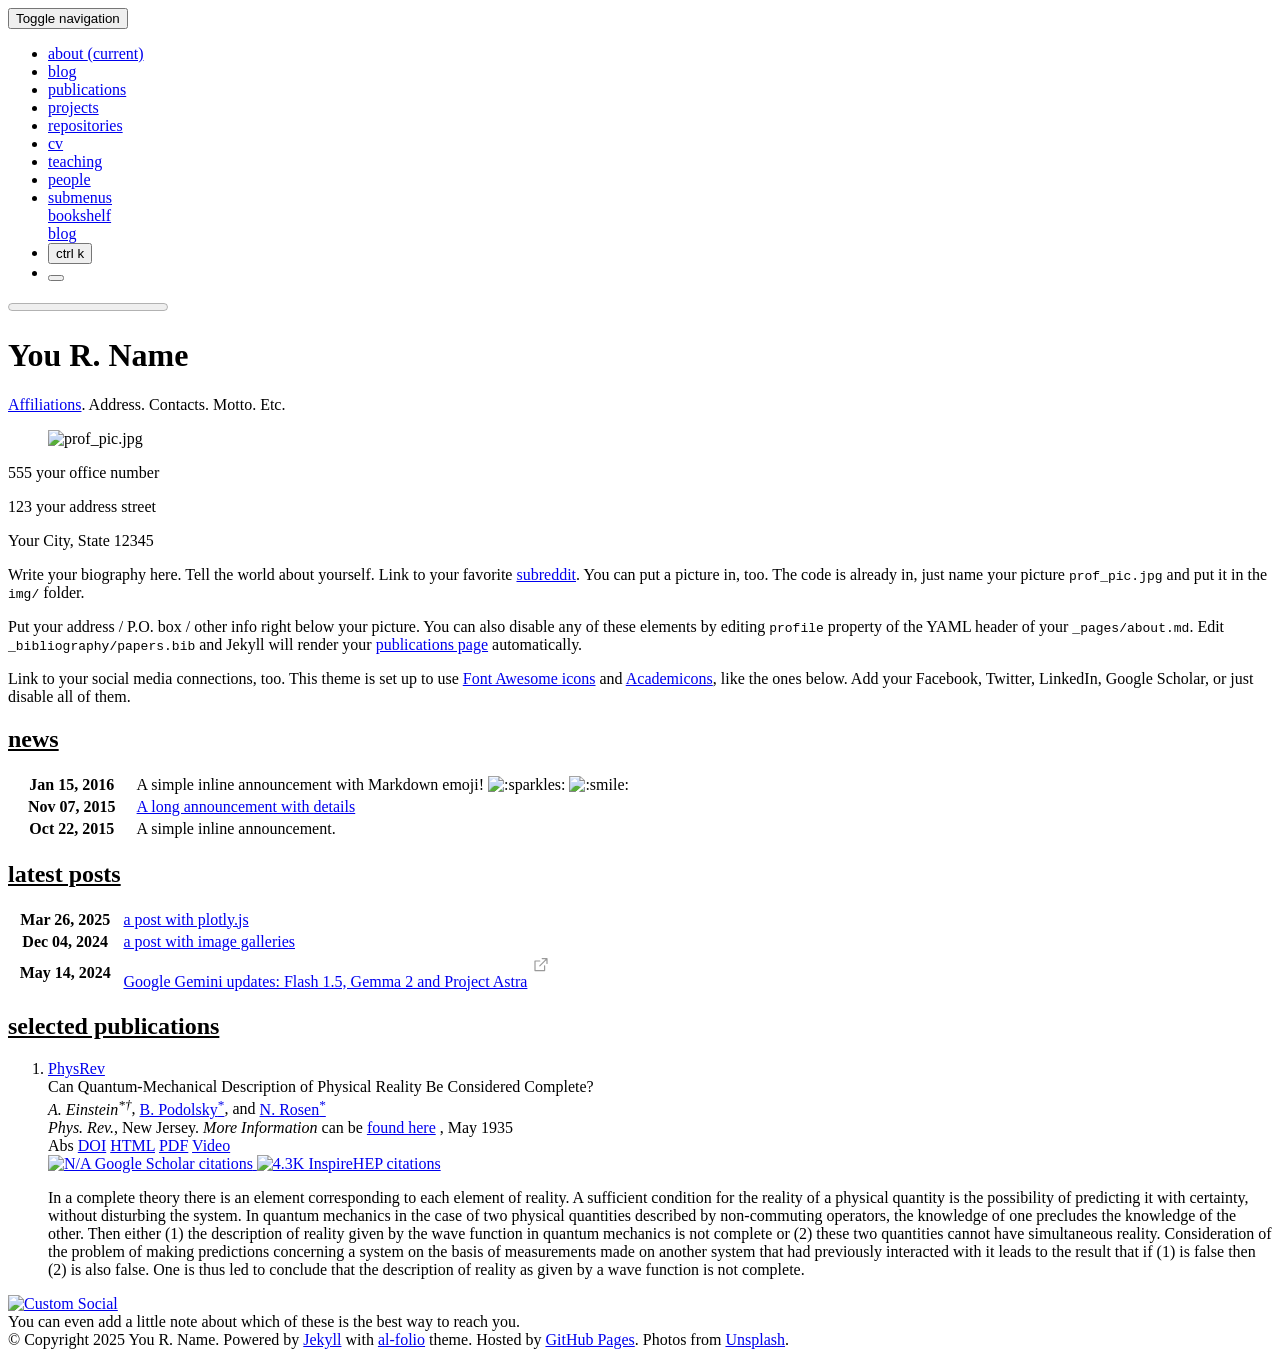
==== index.html @ 638f99bc "Deploying to gh-pages from @ GenomeOrg/Genome-Organization-lab@2044f4cb75ef5e61ba7f4d0a2e534eefb0faf" ====
<!DOCTYPE html> <html lang="en"> <head> <meta http-equiv="Content-Type" content="text/html; charset=UTF-8"> <meta charset="utf-8"> <meta name="viewport" content="width=device-width, initial-scale=1, shrink-to-fit=no"> <meta http-equiv="X-UA-Compatible" content="IE=edge"> <title> You R. Name </title> <meta name="author" content="You R. Name"> <meta name="description" content="A simple, whitespace theme for academics. Based on [*folio](https://github.com/bogoli/-folio) design. "> <meta name="keywords" content="jekyll, jekyll-theme, academic-website, portfolio-website"> <link rel="stylesheet" href="/al-folio/assets/css/bootstrap.min.css?a4b3f509e79c54a512b890d73235ef04"> <link rel="stylesheet" href="https://cdn.jsdelivr.net/npm/mdbootstrap@4.20.0/css/mdb.min.css" integrity="sha256-jpjYvU3G3N6nrrBwXJoVEYI/0zw8htfFnhT9ljN3JJw=" crossorigin="anonymous"> <link defer rel="stylesheet" href="/al-folio/assets/css/academicons.min.css?f0b7046b84e425c55f3463ac249818f5"> <link defer rel="stylesheet" href="/al-folio/assets/css/scholar-icons.css?62b2ac103a88034e6882a5be5f3e2772"> <link defer rel="stylesheet" type="text/css" href="https://fonts.googleapis.com/css?family=Roboto:300,400,500,700|Roboto+Slab:100,300,400,500,700|Material+Icons&amp;display=swap"> <link defer rel="stylesheet" href="/al-folio/assets/css/jekyll-pygments-themes-github.css?591dab5a4e56573bf4ef7fd332894c99" media="" id="highlight_theme_light"> <link rel="shortcut icon" href="data:image/svg+xml,&lt;svg%20xmlns=%22http://www.w3.org/2000/svg%22%20viewBox=%220%200%20100%20100%22&gt;&lt;text%20y=%22.9em%22%20font-size=%2290%22&gt;%E2%9A%9B%EF%B8%8F&lt;/text&gt;&lt;/svg&gt;"> <link rel="stylesheet" href="/al-folio/assets/css/main.css?d41d8cd98f00b204e9800998ecf8427e"> <link rel="canonical" href="https://alshedivat.github.io/al-folio/"> <script src="/al-folio/assets/js/theme.js?a81d82887dd692e91686b43de4542f18"></script> <link defer rel="stylesheet" href="/al-folio/assets/css/jekyll-pygments-themes-native.css?5847e5ed4a4568527aa6cfab446049ca" media="none" id="highlight_theme_dark"> <script>
    initTheme();
  </script> </head> <body class="fixed-top-nav "> <header> <nav id="navbar" class="navbar navbar-light navbar-expand-sm fixed-top" role="navigation"> <div class="container"> <button class="navbar-toggler collapsed ml-auto" type="button" data-toggle="collapse" data-target="#navbarNav" aria-controls="navbarNav" aria-expanded="false" aria-label="Toggle navigation"> <span class="sr-only">Toggle navigation</span> <span class="icon-bar top-bar"></span> <span class="icon-bar middle-bar"></span> <span class="icon-bar bottom-bar"></span> </button> <div class="collapse navbar-collapse text-right" id="navbarNav"> <ul class="navbar-nav ml-auto flex-nowrap"> <li class="nav-item active"> <a class="nav-link" href="/al-folio/">about <span class="sr-only">(current)</span> </a> </li> <li class="nav-item "> <a class="nav-link" href="/al-folio/blog/">blog </a> </li> <li class="nav-item "> <a class="nav-link" href="/al-folio/publications/">publications </a> </li> <li class="nav-item "> <a class="nav-link" href="/al-folio/projects/">projects </a> </li> <li class="nav-item "> <a class="nav-link" href="/al-folio/repositories/">repositories </a> </li> <li class="nav-item "> <a class="nav-link" href="/al-folio/cv/">cv </a> </li> <li class="nav-item "> <a class="nav-link" href="/al-folio/teaching/">teaching </a> </li> <li class="nav-item "> <a class="nav-link" href="/al-folio/people/">people </a> </li> <li class="nav-item dropdown "> <a class="nav-link dropdown-toggle" href="#" id="navbarDropdown" role="button" data-toggle="dropdown" aria-haspopup="true" aria-expanded="false">submenus </a> <div class="dropdown-menu dropdown-menu-right" aria-labelledby="navbarDropdown"> <a class="dropdown-item " href="/al-folio/books/">bookshelf</a> <div class="dropdown-divider"></div> <a class="dropdown-item " href="/al-folio/blog/">blog</a> </div> </li> <li class="nav-item"> <button id="search-toggle" title="Search" onclick="openSearchModal()"> <span class="nav-link">ctrl k <i class="ti ti-search"></i></span> </button> </li> <li class="toggle-container"> <button id="light-toggle" title="Change theme"> <i class="ti ti-sun-moon" id="light-toggle-system"></i> <i class="ti ti-moon-filled" id="light-toggle-dark"></i> <i class="ti ti-sun-filled" id="light-toggle-light"></i> </button> </li> </ul> </div> </div> </nav> <progress id="progress" value="0"> <div class="progress-container"> <span class="progress-bar"></span> </div> </progress> </header> <div class="container mt-5" role="main"> <div class="post"> <header class="post-header"> <h1 class="post-title"> <span class="font-weight-bold">You</span> R. Name </h1> <p class="desc"><a href="#">Affiliations</a>. Address. Contacts. Motto. Etc.</p> </header> <article> <div class="profile float-right"> <figure> <picture> <source class="responsive-img-srcset" srcset="/al-folio/assets/img/prof_pic-480.webp 480w,/al-folio/assets/img/prof_pic-800.webp 800w,/al-folio/assets/img/prof_pic-1400.webp 1400w," type="image/webp" sizes="(min-width: 930px) 270.0px, (min-width: 576px) 30vw, 95vw"> <img src="/al-folio/assets/img/prof_pic.jpg?974957d202f671e4fa6700c04e68deae" class="img-fluid z-depth-1 rounded" width="100%" height="auto" alt="prof_pic.jpg" loading="eager" onerror="this.onerror=null; $('.responsive-img-srcset').remove();"> </source></picture> </figure> <div class="more-info"> <p>555 your office number</p> <p>123 your address street</p> <p>Your City, State 12345</p> </div> </div> <div class="clearfix"> <p>Write your biography here. Tell the world about yourself. Link to your favorite <a href="http://reddit.com" rel="external nofollow noopener" target="_blank">subreddit</a>. You can put a picture in, too. The code is already in, just name your picture <code class="language-plaintext highlighter-rouge">prof_pic.jpg</code> and put it in the <code class="language-plaintext highlighter-rouge">img/</code> folder.</p> <p>Put your address / P.O. box / other info right below your picture. You can also disable any of these elements by editing <code class="language-plaintext highlighter-rouge">profile</code> property of the YAML header of your <code class="language-plaintext highlighter-rouge">_pages/about.md</code>. Edit <code class="language-plaintext highlighter-rouge">_bibliography/papers.bib</code> and Jekyll will render your <a href="/al-folio/publications/">publications page</a> automatically.</p> <p>Link to your social media connections, too. This theme is set up to use <a href="https://fontawesome.com/" rel="external nofollow noopener" target="_blank">Font Awesome icons</a> and <a href="https://jpswalsh.github.io/academicons/" rel="external nofollow noopener" target="_blank">Academicons</a>, like the ones below. Add your Facebook, Twitter, LinkedIn, Google Scholar, or just disable all of them.</p> </div> <h2> <a href="/al-folio/news/" style="color: inherit">news</a> </h2> <div class="news"> <div class="table-responsive"> <table class="table table-sm table-borderless"> <tr> <th scope="row" style="width: 20%">Jan 15, 2016</th> <td> A simple inline announcement with Markdown emoji! <img class="emoji" title=":sparkles:" alt=":sparkles:" src="https://github.githubassets.com/images/icons/emoji/unicode/2728.png" height="20" width="20"> <img class="emoji" title=":smile:" alt=":smile:" src="https://github.githubassets.com/images/icons/emoji/unicode/1f604.png" height="20" width="20"> </td> </tr> <tr> <th scope="row" style="width: 20%">Nov 07, 2015</th> <td> <a class="news-title" href="/al-folio/news/announcement_2/">A long announcement with details</a> </td> </tr> <tr> <th scope="row" style="width: 20%">Oct 22, 2015</th> <td> A simple inline announcement. </td> </tr> </table> </div> </div> <h2> <a href="/al-folio/blog/" style="color: inherit">latest posts</a> </h2> <div class="news"> <div class="table-responsive" style="max-height: 60vw"> <table class="table table-sm table-borderless"> <tr> <th scope="row" style="width: 20%">Mar 26, 2025</th> <td> <a class="news-title" href="/al-folio/blog/2025/plotly/">a post with plotly.js</a> </td> </tr> <tr> <th scope="row" style="width: 20%">Dec 04, 2024</th> <td> <a class="news-title" href="/al-folio/blog/2024/photo-gallery/">a post with image galleries</a> </td> </tr> <tr> <th scope="row" style="width: 20%">May 14, 2024</th> <td> <a class="news-title" href="https://blog.google/technology/ai/google-gemini-update-flash-ai-assistant-io-2024/" target="_blank" rel="external nofollow noopener">Google Gemini updates: Flash 1.5, Gemma 2 and Project Astra</a> <svg width="2rem" height="2rem" viewbox="0 0 40 40" xmlns="http://www.w3.org/2000/svg"> <path d="M17 13.5v6H5v-12h6m3-3h6v6m0-6-9 9" class="icon_svg-stroke" stroke="#999" stroke-width="1.5" fill="none" fill-rule="evenodd" stroke-linecap="round" stroke-linejoin="round"></path> </svg> </td> </tr> </table> </div> </div> <h2> <a href="/al-folio/publications/" style="color: inherit">selected publications</a> </h2> <div class="publications"> <ol class="bibliography"><li> <div class="row"> <div class="col col-sm-2 abbr"> <abbr class="badge rounded w-100"> <a href="https://journals.aps.org/" rel="external nofollow noopener" target="_blank">PhysRev</a> </abbr> </div> <div id="PhysRev.47.777" class="col-sm-8"> <div class="title">Can Quantum-Mechanical Description of Physical Reality Be Considered Complete?</div> <div class="author"> <em>A. Einstein<sup>*†</sup></em>, <a href="https://en.wikipedia.org/wiki/Boris_Podolsky" rel="external nofollow noopener" target="_blank">B. Podolsky<sup>*</sup></a>, and <a href="https://en.wikipedia.org/wiki/Nathan_Rosen" rel="external nofollow noopener" target="_blank">N. Rosen<sup>*</sup></a> <i class="fa-solid fa-circle-info ml-1" data-toggle="popover" data-placement="top" data-html="true" data-content="* Example use of superscripts&lt;br&gt;† Albert Einstein"> </i> </div> <div class="periodical"> <em>Phys. Rev.</em>, New Jersey. <em>More Information</em> can be <a href="https://github.com/alshedivat/al-folio/" rel="external nofollow noopener" target="_blank">found here</a> , May 1935 </div> <div class="periodical"> </div> <div class="links"> <a class="abstract btn btn-sm z-depth-0" role="button">Abs</a> <a href="https://doi.org/10.1103/PhysRev.47.777" class="btn btn-sm z-depth-0" role="button" rel="external nofollow noopener" target="_blank">DOI</a> <a href="https://journals.aps.org/pr/abstract/10.1103/PhysRev.47.777" class="btn btn-sm z-depth-0" role="button" rel="external nofollow noopener" target="_blank">HTML</a> <a href="/al-folio/assets/pdf/example_pdf.pdf" class="btn btn-sm z-depth-0" role="button">PDF</a> <a href="https://www.youtube-nocookie.com/embed/aqz-KE-bpKQ" class="btn btn-sm z-depth-0" role="button" rel="external nofollow noopener" target="_blank">Video</a> </div> <div class="badges"> <span class="altmetric-embed" data-badge-type="2" data-badge-popover="right" data-altmetric-id="248277"></span> <span class="__dimensions_badge_embed__" data-doi="10.1103/PhysRev.47.777" data-style="small_rectangle" data-legend="hover-right" style="margin-bottom: 3px;"></span> <a href="https://scholar.google.com/citations?view_op=view_citation&amp;hl=en&amp;user=qc6CJjYAAAAJ&amp;citation_for_view=qc6CJjYAAAAJ:qyhmnyLat1gC" aria-label="Google Scholar link" role="button" rel="external nofollow noopener" target="_blank"> <img src="https://img.shields.io/badge/scholar-N/A-4285F4?logo=googlescholar&amp;labelColor=beige" alt="N/A Google Scholar citations"> </a> <a href="https://inspirehep.net/literature/3255" aria-label="Inspirehep link" role="button" rel="external nofollow noopener" target="_blank"> <img src="https://img.shields.io/badge/inspire-4.3K-001628?logo=inspire&amp;logoColor=001628&amp;labelColor=beige" alt="4.3K InspireHEP citations"> </a> </div> <div class="abstract hidden"> <p>In a complete theory there is an element corresponding to each element of reality. A sufficient condition for the reality of a physical quantity is the possibility of predicting it with certainty, without disturbing the system. In quantum mechanics in the case of two physical quantities described by non-commuting operators, the knowledge of one precludes the knowledge of the other. Then either (1) the description of reality given by the wave function in quantum mechanics is not complete or (2) these two quantities cannot have simultaneous reality. Consideration of the problem of making predictions concerning a system on the basis of measurements made on another system that had previously interacted with it leads to the result that if (1) is false then (2) is also false. One is thus led to conclude that the description of reality as given by a wave function is not complete.</p> </div> </div> </div> </li></ol> </div> <div class="social"> <div class="contact-icons"> <a href="mailto:%79%6F%75@%65%78%61%6D%70%6C%65.%63%6F%6D" title="email"><i class="fa-solid fa-envelope"></i></a> <a href="https://inspirehep.net/authors/1010907" title="Inspire HEP" rel="external nofollow noopener" target="_blank"><i class="ai ai-inspire"></i></a> <a href="/al-folio/feed.xml" title="RSS Feed"><i class="fa-solid fa-square-rss"></i></a> <a href="https://scholar.google.com/citations?user=qc6CJjYAAAAJ" title="Google Scholar" rel="external nofollow noopener" target="_blank"><i class="ai ai-google-scholar"></i></a> <a href="https://www.alberteinstein.com/" title="Custom Social" rel="external nofollow noopener" target="_blank"> <img src="https://www.alberteinstein.com/wp-content/uploads/2024/03/cropped-favicon-192x192.png" alt="Custom Social"> </a> </div> <div class="contact-note">You can even add a little note about which of these is the best way to reach you. </div> </div> </article> </div> </div> <footer class="fixed-bottom" role="contentinfo"> <div class="container mt-0"> © Copyright 2025 You R. Name. Powered by <a href="https://jekyllrb.com/" target="_blank" rel="external nofollow noopener">Jekyll</a> with <a href="https://github.com/alshedivat/al-folio" rel="external nofollow noopener" target="_blank">al-folio</a> theme. Hosted by <a href="https://pages.github.com/" target="_blank" rel="external nofollow noopener">GitHub Pages</a>. Photos from <a href="https://unsplash.com" target="_blank" rel="external nofollow noopener">Unsplash</a>. </div> </footer> <script src="https://cdn.jsdelivr.net/npm/jquery@3.6.0/dist/jquery.min.js" integrity="sha256-/xUj+3OJU5yExlq6GSYGSHk7tPXikynS7ogEvDej/m4=" crossorigin="anonymous"></script> <script src="/al-folio/assets/js/bootstrap.bundle.min.js"></script> <script src="https://cdn.jsdelivr.net/npm/mdbootstrap@4.20.0/js/mdb.min.js" integrity="sha256-NdbiivsvWt7VYCt6hYNT3h/th9vSTL4EDWeGs5SN3DA=" crossorigin="anonymous"></script> <script defer src="https://cdn.jsdelivr.net/npm/masonry-layout@4.2.2/dist/masonry.pkgd.min.js" integrity="sha256-Nn1q/fx0H7SNLZMQ5Hw5JLaTRZp0yILA/FRexe19VdI=" crossorigin="anonymous"></script> <script defer src="https://cdn.jsdelivr.net/npm/imagesloaded@5.0.0/imagesloaded.pkgd.min.js" integrity="sha256-htrLFfZJ6v5udOG+3kNLINIKh2gvoKqwEhHYfTTMICc=" crossorigin="anonymous"></script> <script defer src="/al-folio/assets/js/masonry.js?a0db7e5d5c70cc3252b3138b0c91dcaf" type="text/javascript"></script> <script defer src="https://cdn.jsdelivr.net/npm/medium-zoom@1.1.0/dist/medium-zoom.min.js" integrity="sha256-ZgMyDAIYDYGxbcpJcfUnYwNevG/xi9OHKaR/8GK+jWc=" crossorigin="anonymous"></script> <script defer src="/al-folio/assets/js/zoom.js?85ddb88934d28b74e78031fd54cf8308"></script> <script src="/al-folio/assets/js/no_defer.js?2781658a0a2b13ed609542042a859126"></script> <script defer src="/al-folio/assets/js/common.js?e0514a05c5c95ac1a93a8dfd5249b92e"></script> <script defer src="/al-folio/assets/js/copy_code.js?c8a01c11a92744d44b093fc3bda915df" type="text/javascript"></script> <script defer src="/al-folio/assets/js/jupyter_new_tab.js?d9f17b6adc2311cbabd747f4538bb15f"></script> <script async src="https://d1bxh8uas1mnw7.cloudfront.net/assets/embed.js"></script> <script async src="https://badge.dimensions.ai/badge.js"></script> <script defer type="text/javascript" id="MathJax-script" src="https://cdn.jsdelivr.net/npm/mathjax@3.2.2/es5/tex-mml-chtml.js" integrity="sha256-MASABpB4tYktI2Oitl4t+78w/lyA+D7b/s9GEP0JOGI=" crossorigin="anonymous"></script> <script src="/al-folio/assets/js/mathjax-setup.js?a5bb4e6a542c546dd929b24b8b236dfd"></script> <script defer src="https://cdnjs.cloudflare.com/polyfill/v3/polyfill.min.js?features=es6" crossorigin="anonymous"></script> <script defer src="/al-folio/assets/js/progress-bar.js?2f30e0e6801ea8f5036fa66e1ab0a71a" type="text/javascript"></script> <script src="/al-folio/assets/js/vanilla-back-to-top.min.js?f40d453793ff4f64e238e420181a1d17"></script> <script>
    addBackToTop();
  </script> <script type="module" src="/al-folio/assets/js/search/ninja-keys.min.js?a3446f084dcaecc5f75aa1757d087dcf"></script> <ninja-keys hidebreadcrumbs noautoloadmdicons placeholder="Type to start searching"></ninja-keys> <script src="/al-folio/assets/js/search-setup.js?6c304f7b1992d4b60f7a07956e52f04a"></script> <script src="/al-folio/assets/js/search-data.js"></script> <script src="/al-folio/assets/js/shortcut-key.js?6f508d74becd347268a7f822bca7309d"></script> </body> </html>
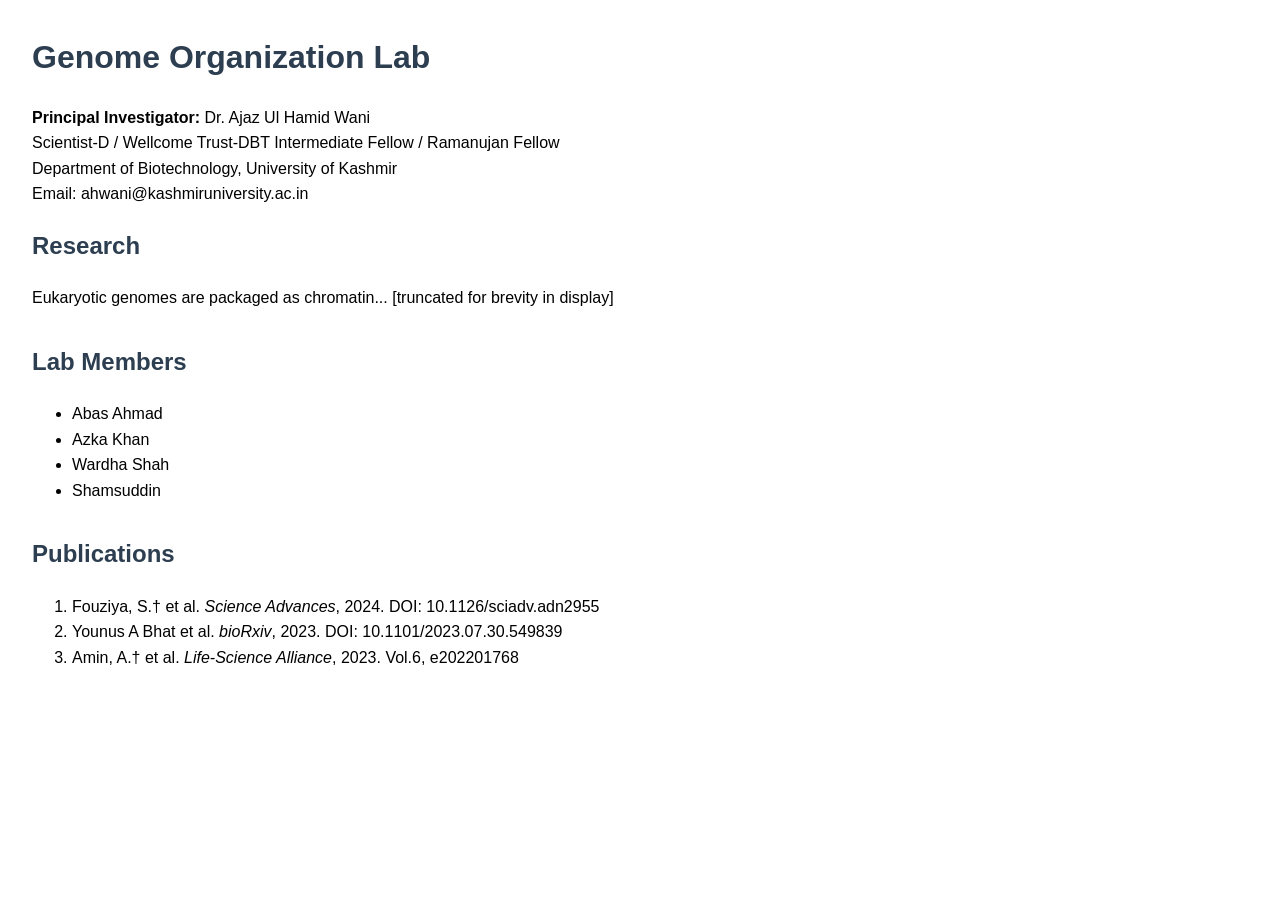
==== commit ce4765e2: "Add files via upload" ====
--- a/index.html
+++ b/index.html
@@ -1,5 +1,45 @@
-<!DOCTYPE html> <html lang="en"> <head> <meta http-equiv="Content-Type" content="text/html; charset=UTF-8"> <meta charset="utf-8"> <meta name="viewport" content="width=device-width, initial-scale=1, shrink-to-fit=no"> <meta http-equiv="X-UA-Compatible" content="IE=edge"> <title> You R. Name </title> <meta name="author" content="You R. Name"> <meta name="description" content="A simple, whitespace theme for academics. Based on [*folio](https://github.com/bogoli/-folio) design. "> <meta name="keywords" content="jekyll, jekyll-theme, academic-website, portfolio-website"> <link rel="stylesheet" href="/al-folio/assets/css/bootstrap.min.css?a4b3f509e79c54a512b890d73235ef04"> <link rel="stylesheet" href="https://cdn.jsdelivr.net/npm/mdbootstrap@4.20.0/css/mdb.min.css" integrity="sha256-jpjYvU3G3N6nrrBwXJoVEYI/0zw8htfFnhT9ljN3JJw=" crossorigin="anonymous"> <link defer rel="stylesheet" href="/al-folio/assets/css/academicons.min.css?f0b7046b84e425c55f3463ac249818f5"> <link defer rel="stylesheet" href="/al-folio/assets/css/scholar-icons.css?62b2ac103a88034e6882a5be5f3e2772"> <link defer rel="stylesheet" type="text/css" href="https://fonts.googleapis.com/css?family=Roboto:300,400,500,700|Roboto+Slab:100,300,400,500,700|Material+Icons&amp;display=swap"> <link defer rel="stylesheet" href="/al-folio/assets/css/jekyll-pygments-themes-github.css?591dab5a4e56573bf4ef7fd332894c99" media="" id="highlight_theme_light"> <link rel="shortcut icon" href="data:image/svg+xml,&lt;svg%20xmlns=%22http://www.w3.org/2000/svg%22%20viewBox=%220%200%20100%20100%22&gt;&lt;text%20y=%22.9em%22%20font-size=%2290%22&gt;%E2%9A%9B%EF%B8%8F&lt;/text&gt;&lt;/svg&gt;"> <link rel="stylesheet" href="/al-folio/assets/css/main.css?d41d8cd98f00b204e9800998ecf8427e"> <link rel="canonical" href="https://alshedivat.github.io/al-folio/"> <script src="/al-folio/assets/js/theme.js?a81d82887dd692e91686b43de4542f18"></script> <link defer rel="stylesheet" href="/al-folio/assets/css/jekyll-pygments-themes-native.css?5847e5ed4a4568527aa6cfab446049ca" media="none" id="highlight_theme_dark"> <script>
-    initTheme();
-  </script> </head> <body class="fixed-top-nav "> <header> <nav id="navbar" class="navbar navbar-light navbar-expand-sm fixed-top" role="navigation"> <div class="container"> <button class="navbar-toggler collapsed ml-auto" type="button" data-toggle="collapse" data-target="#navbarNav" aria-controls="navbarNav" aria-expanded="false" aria-label="Toggle navigation"> <span class="sr-only">Toggle navigation</span> <span class="icon-bar top-bar"></span> <span class="icon-bar middle-bar"></span> <span class="icon-bar bottom-bar"></span> </button> <div class="collapse navbar-collapse text-right" id="navbarNav"> <ul class="navbar-nav ml-auto flex-nowrap"> <li class="nav-item active"> <a class="nav-link" href="/al-folio/">about <span class="sr-only">(current)</span> </a> </li> <li class="nav-item "> <a class="nav-link" href="/al-folio/blog/">blog </a> </li> <li class="nav-item "> <a class="nav-link" href="/al-folio/publications/">publications </a> </li> <li class="nav-item "> <a class="nav-link" href="/al-folio/projects/">projects </a> </li> <li class="nav-item "> <a class="nav-link" href="/al-folio/repositories/">repositories </a> </li> <li class="nav-item "> <a class="nav-link" href="/al-folio/cv/">cv </a> </li> <li class="nav-item "> <a class="nav-link" href="/al-folio/teaching/">teaching </a> </li> <li class="nav-item "> <a class="nav-link" href="/al-folio/people/">people </a> </li> <li class="nav-item dropdown "> <a class="nav-link dropdown-toggle" href="#" id="navbarDropdown" role="button" data-toggle="dropdown" aria-haspopup="true" aria-expanded="false">submenus </a> <div class="dropdown-menu dropdown-menu-right" aria-labelledby="navbarDropdown"> <a class="dropdown-item " href="/al-folio/books/">bookshelf</a> <div class="dropdown-divider"></div> <a class="dropdown-item " href="/al-folio/blog/">blog</a> </div> </li> <li class="nav-item"> <button id="search-toggle" title="Search" onclick="openSearchModal()"> <span class="nav-link">ctrl k <i class="ti ti-search"></i></span> </button> </li> <li class="toggle-container"> <button id="light-toggle" title="Change theme"> <i class="ti ti-sun-moon" id="light-toggle-system"></i> <i class="ti ti-moon-filled" id="light-toggle-dark"></i> <i class="ti ti-sun-filled" id="light-toggle-light"></i> </button> </li> </ul> </div> </div> </nav> <progress id="progress" value="0"> <div class="progress-container"> <span class="progress-bar"></span> </div> </progress> </header> <div class="container mt-5" role="main"> <div class="post"> <header class="post-header"> <h1 class="post-title"> <span class="font-weight-bold">You</span> R. Name </h1> <p class="desc"><a href="#">Affiliations</a>. Address. Contacts. Motto. Etc.</p> </header> <article> <div class="profile float-right"> <figure> <picture> <source class="responsive-img-srcset" srcset="/al-folio/assets/img/prof_pic-480.webp 480w,/al-folio/assets/img/prof_pic-800.webp 800w,/al-folio/assets/img/prof_pic-1400.webp 1400w," type="image/webp" sizes="(min-width: 930px) 270.0px, (min-width: 576px) 30vw, 95vw"> <img src="/al-folio/assets/img/prof_pic.jpg?974957d202f671e4fa6700c04e68deae" class="img-fluid z-depth-1 rounded" width="100%" height="auto" alt="prof_pic.jpg" loading="eager" onerror="this.onerror=null; $('.responsive-img-srcset').remove();"> </source></picture> </figure> <div class="more-info"> <p>555 your office number</p> <p>123 your address street</p> <p>Your City, State 12345</p> </div> </div> <div class="clearfix"> <p>Write your biography here. Tell the world about yourself. Link to your favorite <a href="http://reddit.com" rel="external nofollow noopener" target="_blank">subreddit</a>. You can put a picture in, too. The code is already in, just name your picture <code class="language-plaintext highlighter-rouge">prof_pic.jpg</code> and put it in the <code class="language-plaintext highlighter-rouge">img/</code> folder.</p> <p>Put your address / P.O. box / other info right below your picture. You can also disable any of these elements by editing <code class="language-plaintext highlighter-rouge">profile</code> property of the YAML header of your <code class="language-plaintext highlighter-rouge">_pages/about.md</code>. Edit <code class="language-plaintext highlighter-rouge">_bibliography/papers.bib</code> and Jekyll will render your <a href="/al-folio/publications/">publications page</a> automatically.</p> <p>Link to your social media connections, too. This theme is set up to use <a href="https://fontawesome.com/" rel="external nofollow noopener" target="_blank">Font Awesome icons</a> and <a href="https://jpswalsh.github.io/academicons/" rel="external nofollow noopener" target="_blank">Academicons</a>, like the ones below. Add your Facebook, Twitter, LinkedIn, Google Scholar, or just disable all of them.</p> </div> <h2> <a href="/al-folio/news/" style="color: inherit">news</a> </h2> <div class="news"> <div class="table-responsive"> <table class="table table-sm table-borderless"> <tr> <th scope="row" style="width: 20%">Jan 15, 2016</th> <td> A simple inline announcement with Markdown emoji! <img class="emoji" title=":sparkles:" alt=":sparkles:" src="https://github.githubassets.com/images/icons/emoji/unicode/2728.png" height="20" width="20"> <img class="emoji" title=":smile:" alt=":smile:" src="https://github.githubassets.com/images/icons/emoji/unicode/1f604.png" height="20" width="20"> </td> </tr> <tr> <th scope="row" style="width: 20%">Nov 07, 2015</th> <td> <a class="news-title" href="/al-folio/news/announcement_2/">A long announcement with details</a> </td> </tr> <tr> <th scope="row" style="width: 20%">Oct 22, 2015</th> <td> A simple inline announcement. </td> </tr> </table> </div> </div> <h2> <a href="/al-folio/blog/" style="color: inherit">latest posts</a> </h2> <div class="news"> <div class="table-responsive" style="max-height: 60vw"> <table class="table table-sm table-borderless"> <tr> <th scope="row" style="width: 20%">Mar 26, 2025</th> <td> <a class="news-title" href="/al-folio/blog/2025/plotly/">a post with plotly.js</a> </td> </tr> <tr> <th scope="row" style="width: 20%">Dec 04, 2024</th> <td> <a class="news-title" href="/al-folio/blog/2024/photo-gallery/">a post with image galleries</a> </td> </tr> <tr> <th scope="row" style="width: 20%">May 14, 2024</th> <td> <a class="news-title" href="https://blog.google/technology/ai/google-gemini-update-flash-ai-assistant-io-2024/" target="_blank" rel="external nofollow noopener">Google Gemini updates: Flash 1.5, Gemma 2 and Project Astra</a> <svg width="2rem" height="2rem" viewbox="0 0 40 40" xmlns="http://www.w3.org/2000/svg"> <path d="M17 13.5v6H5v-12h6m3-3h6v6m0-6-9 9" class="icon_svg-stroke" stroke="#999" stroke-width="1.5" fill="none" fill-rule="evenodd" stroke-linecap="round" stroke-linejoin="round"></path> </svg> </td> </tr> </table> </div> </div> <h2> <a href="/al-folio/publications/" style="color: inherit">selected publications</a> </h2> <div class="publications"> <ol class="bibliography"><li> <div class="row"> <div class="col col-sm-2 abbr"> <abbr class="badge rounded w-100"> <a href="https://journals.aps.org/" rel="external nofollow noopener" target="_blank">PhysRev</a> </abbr> </div> <div id="PhysRev.47.777" class="col-sm-8"> <div class="title">Can Quantum-Mechanical Description of Physical Reality Be Considered Complete?</div> <div class="author"> <em>A. Einstein<sup>*†</sup></em>, <a href="https://en.wikipedia.org/wiki/Boris_Podolsky" rel="external nofollow noopener" target="_blank">B. Podolsky<sup>*</sup></a>, and <a href="https://en.wikipedia.org/wiki/Nathan_Rosen" rel="external nofollow noopener" target="_blank">N. Rosen<sup>*</sup></a> <i class="fa-solid fa-circle-info ml-1" data-toggle="popover" data-placement="top" data-html="true" data-content="* Example use of superscripts&lt;br&gt;† Albert Einstein"> </i> </div> <div class="periodical"> <em>Phys. Rev.</em>, New Jersey. <em>More Information</em> can be <a href="https://github.com/alshedivat/al-folio/" rel="external nofollow noopener" target="_blank">found here</a> , May 1935 </div> <div class="periodical"> </div> <div class="links"> <a class="abstract btn btn-sm z-depth-0" role="button">Abs</a> <a href="https://doi.org/10.1103/PhysRev.47.777" class="btn btn-sm z-depth-0" role="button" rel="external nofollow noopener" target="_blank">DOI</a> <a href="https://journals.aps.org/pr/abstract/10.1103/PhysRev.47.777" class="btn btn-sm z-depth-0" role="button" rel="external nofollow noopener" target="_blank">HTML</a> <a href="/al-folio/assets/pdf/example_pdf.pdf" class="btn btn-sm z-depth-0" role="button">PDF</a> <a href="https://www.youtube-nocookie.com/embed/aqz-KE-bpKQ" class="btn btn-sm z-depth-0" role="button" rel="external nofollow noopener" target="_blank">Video</a> </div> <div class="badges"> <span class="altmetric-embed" data-badge-type="2" data-badge-popover="right" data-altmetric-id="248277"></span> <span class="__dimensions_badge_embed__" data-doi="10.1103/PhysRev.47.777" data-style="small_rectangle" data-legend="hover-right" style="margin-bottom: 3px;"></span> <a href="https://scholar.google.com/citations?view_op=view_citation&amp;hl=en&amp;user=qc6CJjYAAAAJ&amp;citation_for_view=qc6CJjYAAAAJ:qyhmnyLat1gC" aria-label="Google Scholar link" role="button" rel="external nofollow noopener" target="_blank"> <img src="https://img.shields.io/badge/scholar-N/A-4285F4?logo=googlescholar&amp;labelColor=beige" alt="N/A Google Scholar citations"> </a> <a href="https://inspirehep.net/literature/3255" aria-label="Inspirehep link" role="button" rel="external nofollow noopener" target="_blank"> <img src="https://img.shields.io/badge/inspire-4.3K-001628?logo=inspire&amp;logoColor=001628&amp;labelColor=beige" alt="4.3K InspireHEP citations"> </a> </div> <div class="abstract hidden"> <p>In a complete theory there is an element corresponding to each element of reality. A sufficient condition for the reality of a physical quantity is the possibility of predicting it with certainty, without disturbing the system. In quantum mechanics in the case of two physical quantities described by non-commuting operators, the knowledge of one precludes the knowledge of the other. Then either (1) the description of reality given by the wave function in quantum mechanics is not complete or (2) these two quantities cannot have simultaneous reality. Consideration of the problem of making predictions concerning a system on the basis of measurements made on another system that had previously interacted with it leads to the result that if (1) is false then (2) is also false. One is thus led to conclude that the description of reality as given by a wave function is not complete.</p> </div> </div> </div> </li></ol> </div> <div class="social"> <div class="contact-icons"> <a href="mailto:%79%6F%75@%65%78%61%6D%70%6C%65.%63%6F%6D" title="email"><i class="fa-solid fa-envelope"></i></a> <a href="https://inspirehep.net/authors/1010907" title="Inspire HEP" rel="external nofollow noopener" target="_blank"><i class="ai ai-inspire"></i></a> <a href="/al-folio/feed.xml" title="RSS Feed"><i class="fa-solid fa-square-rss"></i></a> <a href="https://scholar.google.com/citations?user=qc6CJjYAAAAJ" title="Google Scholar" rel="external nofollow noopener" target="_blank"><i class="ai ai-google-scholar"></i></a> <a href="https://www.alberteinstein.com/" title="Custom Social" rel="external nofollow noopener" target="_blank"> <img src="https://www.alberteinstein.com/wp-content/uploads/2024/03/cropped-favicon-192x192.png" alt="Custom Social"> </a> </div> <div class="contact-note">You can even add a little note about which of these is the best way to reach you. </div> </div> </article> </div> </div> <footer class="fixed-bottom" role="contentinfo"> <div class="container mt-0"> © Copyright 2025 You R. Name. Powered by <a href="https://jekyllrb.com/" target="_blank" rel="external nofollow noopener">Jekyll</a> with <a href="https://github.com/alshedivat/al-folio" rel="external nofollow noopener" target="_blank">al-folio</a> theme. Hosted by <a href="https://pages.github.com/" target="_blank" rel="external nofollow noopener">GitHub Pages</a>. Photos from <a href="https://unsplash.com" target="_blank" rel="external nofollow noopener">Unsplash</a>. </div> </footer> <script src="https://cdn.jsdelivr.net/npm/jquery@3.6.0/dist/jquery.min.js" integrity="sha256-/xUj+3OJU5yExlq6GSYGSHk7tPXikynS7ogEvDej/m4=" crossorigin="anonymous"></script> <script src="/al-folio/assets/js/bootstrap.bundle.min.js"></script> <script src="https://cdn.jsdelivr.net/npm/mdbootstrap@4.20.0/js/mdb.min.js" integrity="sha256-NdbiivsvWt7VYCt6hYNT3h/th9vSTL4EDWeGs5SN3DA=" crossorigin="anonymous"></script> <script defer src="https://cdn.jsdelivr.net/npm/masonry-layout@4.2.2/dist/masonry.pkgd.min.js" integrity="sha256-Nn1q/fx0H7SNLZMQ5Hw5JLaTRZp0yILA/FRexe19VdI=" crossorigin="anonymous"></script> <script defer src="https://cdn.jsdelivr.net/npm/imagesloaded@5.0.0/imagesloaded.pkgd.min.js" integrity="sha256-htrLFfZJ6v5udOG+3kNLINIKh2gvoKqwEhHYfTTMICc=" crossorigin="anonymous"></script> <script defer src="/al-folio/assets/js/masonry.js?a0db7e5d5c70cc3252b3138b0c91dcaf" type="text/javascript"></script> <script defer src="https://cdn.jsdelivr.net/npm/medium-zoom@1.1.0/dist/medium-zoom.min.js" integrity="sha256-ZgMyDAIYDYGxbcpJcfUnYwNevG/xi9OHKaR/8GK+jWc=" crossorigin="anonymous"></script> <script defer src="/al-folio/assets/js/zoom.js?85ddb88934d28b74e78031fd54cf8308"></script> <script src="/al-folio/assets/js/no_defer.js?2781658a0a2b13ed609542042a859126"></script> <script defer src="/al-folio/assets/js/common.js?e0514a05c5c95ac1a93a8dfd5249b92e"></script> <script defer src="/al-folio/assets/js/copy_code.js?c8a01c11a92744d44b093fc3bda915df" type="text/javascript"></script> <script defer src="/al-folio/assets/js/jupyter_new_tab.js?d9f17b6adc2311cbabd747f4538bb15f"></script> <script async src="https://d1bxh8uas1mnw7.cloudfront.net/assets/embed.js"></script> <script async src="https://badge.dimensions.ai/badge.js"></script> <script defer type="text/javascript" id="MathJax-script" src="https://cdn.jsdelivr.net/npm/mathjax@3.2.2/es5/tex-mml-chtml.js" integrity="sha256-MASABpB4tYktI2Oitl4t+78w/lyA+D7b/s9GEP0JOGI=" crossorigin="anonymous"></script> <script src="/al-folio/assets/js/mathjax-setup.js?a5bb4e6a542c546dd929b24b8b236dfd"></script> <script defer src="https://cdnjs.cloudflare.com/polyfill/v3/polyfill.min.js?features=es6" crossorigin="anonymous"></script> <script defer src="/al-folio/assets/js/progress-bar.js?2f30e0e6801ea8f5036fa66e1ab0a71a" type="text/javascript"></script> <script src="/al-folio/assets/js/vanilla-back-to-top.min.js?f40d453793ff4f64e238e420181a1d17"></script> <script>
-    addBackToTop();
-  </script> <script type="module" src="/al-folio/assets/js/search/ninja-keys.min.js?a3446f084dcaecc5f75aa1757d087dcf"></script> <ninja-keys hidebreadcrumbs noautoloadmdicons placeholder="Type to start searching"></ninja-keys> <script src="/al-folio/assets/js/search-setup.js?6c304f7b1992d4b60f7a07956e52f04a"></script> <script src="/al-folio/assets/js/search-data.js"></script> <script src="/al-folio/assets/js/shortcut-key.js?6f508d74becd347268a7f822bca7309d"></script> </body> </html>+
+<!DOCTYPE html>
+<html lang="en">
+<head>
+    <meta charset="UTF-8">
+    <title>Genome Organization Lab</title>
+    <style>
+        body { font-family: Arial, sans-serif; margin: 2rem; line-height: 1.6; }
+        h1, h2 { color: #2c3e50; }
+        .section { margin-bottom: 2rem; }
+    </style>
+</head>
+<body>
+    <h1>Genome Organization Lab</h1>
+    <p><strong>Principal Investigator:</strong> Dr. Ajaz Ul Hamid Wani<br>
+    Scientist-D / Wellcome Trust-DBT Intermediate Fellow / Ramanujan Fellow<br>
+    Department of Biotechnology, University of Kashmir<br>
+    Email: ahwani@kashmiruniversity.ac.in</p>
+
+    <div class="section">
+        <h2>Research</h2>
+        <p>Eukaryotic genomes are packaged as chromatin... [truncated for brevity in display]</p>
+    </div>
+
+    <div class="section">
+        <h2>Lab Members</h2>
+        <ul>
+            <li>Abas Ahmad</li>
+            <li>Azka Khan</li>
+            <li>Wardha Shah</li>
+            <li>Shamsuddin</li>
+        </ul>
+    </div>
+
+    <div class="section">
+        <h2>Publications</h2>
+        <ol>
+            <li>Fouziya, S.† et al. <i>Science Advances</i>, 2024. DOI: 10.1126/sciadv.adn2955</li>
+            <li>Younus A Bhat et al. <i>bioRxiv</i>, 2023. DOI: 10.1101/2023.07.30.549839</li>
+            <li>Amin, A.† et al. <i>Life-Science Alliance</i>, 2023. Vol.6, e202201768</li>
+            <!-- More publications truncated for brevity -->
+        </ol>
+    </div>
+</body>
+</html>
